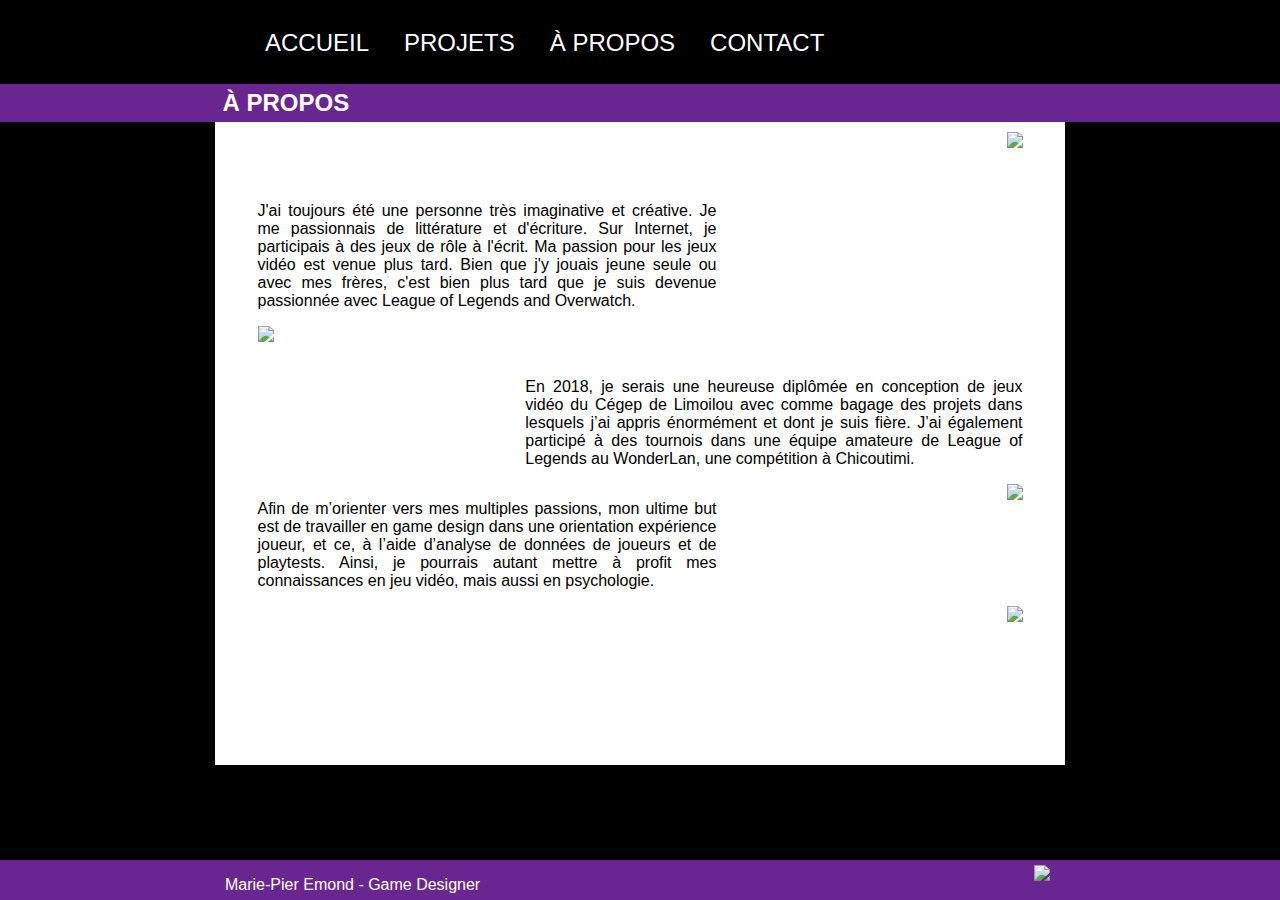
==== Apropos.html @ 5a936a89 "Mantra,video,ajustement,download" ====
<!DOCTYPE html PUBLIC "-//W3C//DTD XHTML 1.0 Transitional//EN" "http://www.w3.org/TR/xhtml1/DTD/xhtml1-transitional.dtd">
<html xmlns="http://www.w3.org/1999/xhtml">
<head>
<meta http-equiv="Content-Type" content="text/html; charset=utf-8" />
<title>Marie-Pier Emond Portfolio</title>
<link href="css/accueil.css" rel="stylesheet" type="text/css" />
</head>
<!--****************************************************************************************
*																					    	*
								Corp de la page	  			
*																					    	*
/****************************************************************************************-->
<body>
<div id="en_tete">
<div id="menu">
              <ul>
        	<li> 
            	<a href="index.html" id="bt1">ACCUEIL</a>
            </li>
            <li> 
            	<a href="Projets.html" id="bt2">PROJETS</a>
            </li>
            <li> 
            	<a href="Apropos.html" id="bt3">À PROPOS</a>
            </li>
            <li> 
            	<a href="Contact.html" id="bt4">CONTACT</a>
            </li>
     	</ul>
            
        </div>
        </div>
        <div id="title_bar">
        <h2> À PROPOS</h2>
        </div>
        
	<div id="conteneur">
    
    	

     
        
      <div id="contenue"> 
          <div class="section">
                 <p class="textleftLarge">
             <br/><br/><br/>J'ai toujours été une personne très imaginative et créative. Je me passionnais de littérature et d'écriture. Sur Internet, je participais à des jeux de rôle à l'écrit. Ma passion pour les jeux vidéo est venue plus tard. Bien que j'y jouais jeune seule ou avec mes frères, c'est bien plus tard que je suis devenue passionnée avec League of Legends and Overwatch. 
       </p>
       <img src="images/Mawiephoto.jpg" class="imgDroite" />
       <p class="clear"></p>
                
               <img src="images/Lan.jpg" class="imgGauche" />  <p class="textrightLarge">
           
<br/><br/>En 2018, je serais une heureuse diplômée en conception de jeux vidéo du Cégep de Limoilou avec comme bagage des projets dans lesquels j’ai appris énormément et dont je suis fière.  J’ai également participé à des tournois dans une équipe amateure de League of Legends au WonderLan, une compétition à Chicoutimi. </p>
                <p class="clear"></p>
                 <p class="textleftLarge">
           Afin de m’orienter vers mes multiples passions, mon ultime but est de travailler en game design dans une orientation expérience joueur, et ce, à l’aide d’analyse de données de joueurs et de playtests. Ainsi, je pourrais autant mettre à profit mes connaissances en jeu vidéo, mais aussi en psychologie. 
                </p>
                <img src="images/PixelKit_playstation_icon.png" class="imgDroite" />
                 <p class="clear"> <a href="download/CV_MariePierEmond.pdf">
                
                <img class="imgDroite" src="images/downloadCV.png" /></a></p>
    	 </div>
      

      </div>      
    
        
	</div>
<div id="pied_de_page">
		    
        <div id="text_pdp">
                <p class="textleftLarge">
                        Marie-Pier Emond - Game Designer
                </p>
            	<a href="http://www.linkedin.com/in/marie-pier-emond" id="bt_linkedin"><img src="images/linkedin.png"/></a>
            </div>
        </div>
</body>
</html>
---- css/accueil.css ----
@charset "utf-8";
/* CSS Document */


body
{
margin:0px;
margin-top:-22px;
padding:0;
background-color:#000000;

}

.liste
{
	font-family:"Trebuchet MS", Arial, Helvetica, sans-serif;
}

#conteneur
{
max-width:850px;
min-width:850px;
margin:auto;
background-color:#ffffff;
}
.nomargin
{
	margin:0px;
}

#en_tete
{
width:100%;
height:100px;
background-color:#000;
background-repeat:no-repeat;
margin:auto;
}

.Kickass
{
	background-color:#3361FF;
	color:#FFFFFF;
}
.Chatan
{
	background-color:#B32427;
	color:#FFFFFF;
}
h1
{
    font-family:"Trebuchet MS", Arial, Helvetica, sans-serif;
	margin-bottom: 10px;
	padding:15px;
	padding-left:20px;
	margin:auto;
	color:#fff;
	margin-top:-10px;
	max-width:850px;
min-width:850px;
}

#bt_linkedin
{
float:right;
margin-top:5px;
margin-right:25px;
}

#bt_linkedin img
{
	margin-top:0px;
	width:25px;
}

#contenue
{
display:block;
margin:auto;
padding:10px;
margin-bottom:0px;
width:90%;
padding-bottom:100px;
}

#menu
{
	margin:auto;
	margin-top: 5px;
	list-style-type:none;
	max-width:850px;
min-width:850px;
	height:63px;
	background-repeat:repeat-x;
	display:block;
	padding:0px;
	padding-bottom:20px;
}

#menu li
{
	display:block;
	float:left;
	height:100%;
	margin-top:25px;
	padding-right:25px;
	padding-left:10px;
}

#menu li a
{
	font-size:1.5em;
	display:block;
	font-family:"Trebuchet MS", Arial, Helvetica, sans-serif;
	color:#fff;
	text-decoration:none;
	text-align:center;
	height:100%;
	padding-top:10px;
}

#menu li a#bt5:link, #menu li a#bt5:visited
{
	background-image:url(../images/bt_repeat.png);
	background-repeat:repeat-x;
	border-right:dotted 1px #999;
	color:#ccc;
}

#menu li a#bt6:link, #menu li a#bt6:visited
{
	background-image:url(../images/bt_repeat.png);
	background-repeat:repeat-x;
	color:#ccc;
}

#menu li a#bt1:hover, #menu li a#bt1:active
{
	color:#;
}

#menu li a#bt2:hover, #menu li a#bt2:active
{
	color:#FFF;
}

#menu li a#bt3:hover, #menu li a#bt3:active
{
	color:#FFF;
}

#menu li a#bt4:hover, #menu li a#bt4:active
{
	color:#FFF;
}

#menu li a#bt5:hover, #menu li a#b5:active
{
	color:#FFF;
}

#menu li a#bt6:hover, #menu li a#bt6:active
{
	color:#FFF;
}

#pied_de_page
{
background-color:#692691;
padding:10px;
display:block;
width:100%;
height:20px;
position:fixed;
bottom:0px;
left:0px;

}

#text_pdp
{
max-width:850px;
min-width:850px;
font-family:Arial, Helvetica, sans-serif;
font-size:16px;
color:#fff;
margin:auto;
margin-top:-10px;
}

#gauche
{
float:left;
width: 35%;
display:block;
}
#droite
{
float:right;
width: 35%;
display:block;
clear:right;
}

#title_bar
{
	width:100%;
background-color:#692691;
margin:auto;

}
	
h2
{
    font-family:"Trebuchet MS", Arial, Helvetica, sans-serif;
	margin-bottom: 10px;
	padding:5px;
	padding-left:20px;
	margin:auto;
	color:#fff;
	margin-top:-10px;
	max-width:850px;
min-width:850px;

	
}

.Mantra
{
	margin-left:-15px;
	margin-bottom:-25px;
}

.projetImg
{
	width:32%;
}

h3
{
    font-family:"Trebuchet MS", Arial, Helvetica, sans-serif;
	margin-bottom: 10px;
	width:106%;
	margin-left:-7%;
	background-color:#F39;
	padding:5px;
}


h4
{
    font-family:"Trebuchet MS", Arial, Helvetica, sans-serif;
	margin-bottom: 10px;
	text-decoration:underline;
	padding:5px;
}

#logoLittlePony
{
	width:200px;
	height:180px;
	float:left;
	font-family:Arial, Helvetica, sans-serif;
	text-align:justify;
}
	
.textright
{
	float:right;
	width:30%;
	font-family:Arial, Helvetica, sans-serif;
	text-align:justify;
}
.textrightmid
{
	float:right;
	width:45%;
	font-family:Arial, Helvetica, sans-serif;
	text-align:justify;
}
.textrightLarge
{
	float:right;
	width:65%;
    font-family:Arial, Helvetica, sans-serif;
	text-align:justify;
}

.textleftLarge
{
	float:left;
	width:60%;
    font-family:Arial, Helvetica, sans-serif;
	text-align:justify;
}

.textleft
{
	float:left;
	width:30%;
	margin-right:25px;
	font-family:Arial, Helvetica, sans-serif;
	text-align:justify;
}

.textleftmid
{
	float:left;
	width:45%;
	margin-right:25px;
	font-family:Arial, Helvetica, sans-serif;
	text-align:justify;
}
.imgGauche
	{
	float:left;
}

.imgDroite
	{
	float:right;
	text-align:right;
}
.section
{
	padding-bottom:25px;
	display:block;
	clear:both;
	height:auto;
}

.clear
{
	clear:both;
}
ul#gauche
{
clear:left;
}

.gauche
{
	float:left;
	width:49%;
	display:block;
	
}
.droite
{
	float:right;
	width:49%;
	display:block;
	
}
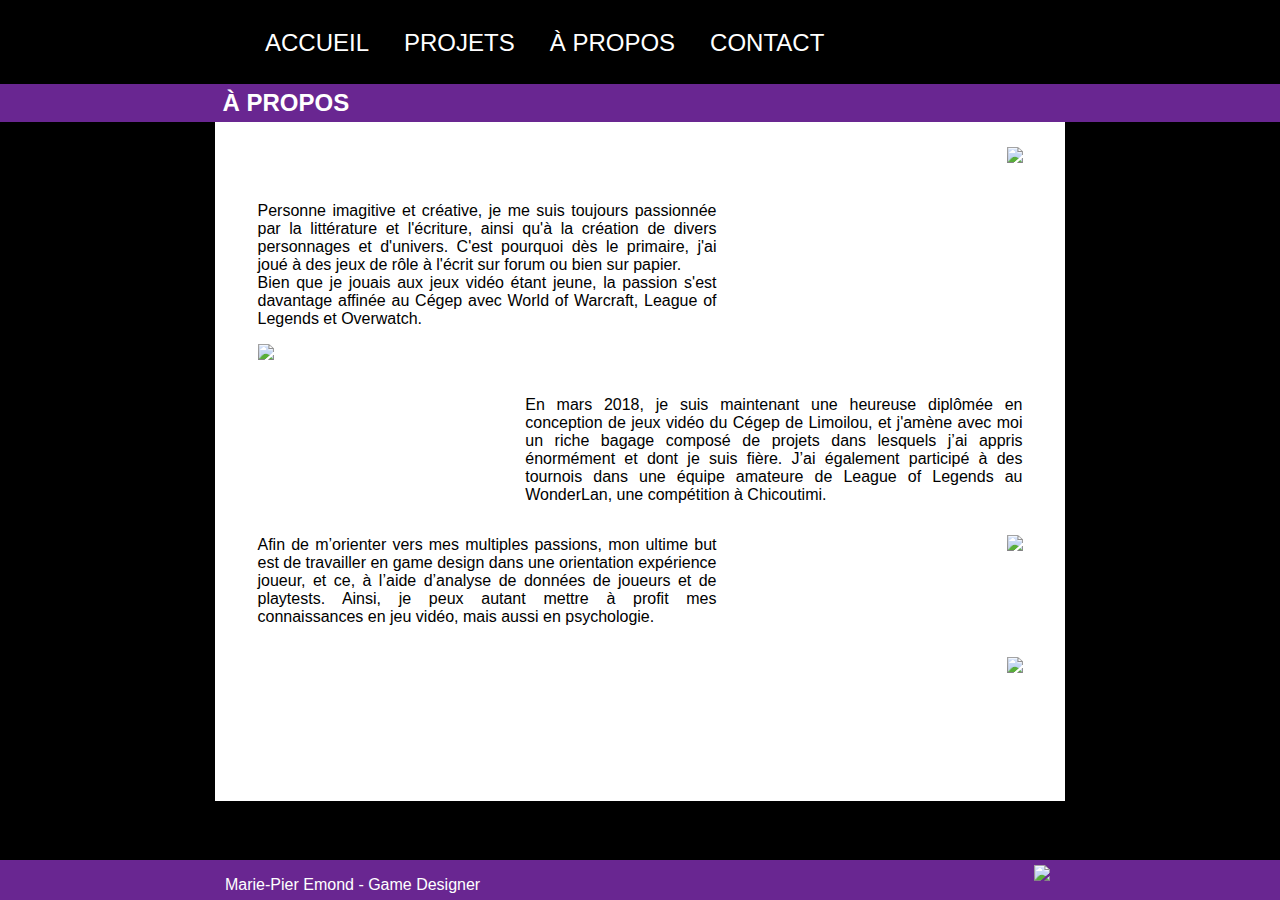
==== commit d3c3de74: "Chang. CV dans  PROPOS" ====
--- a/Apropos.html
+++ b/Apropos.html
@@ -43,20 +43,23 @@
       <div id="contenue"> 
           <div class="section">
                  <p class="textleftLarge">
-             <br/><br/><br/>J'ai toujours été une personne très imaginative et créative. Je me passionnais de littérature et d'écriture. Sur Internet, je participais à des jeux de rôle à l'écrit. Ma passion pour les jeux vidéo est venue plus tard. Bien que j'y jouais jeune seule ou avec mes frères, c'est bien plus tard que je suis devenue passionnée avec League of Legends and Overwatch. 
+             <br/><br/><br/>
+             	Personne imagitive et créative, je me suis toujours passionnée par la littérature et l'écriture, ainsi qu'à la création de divers personnages et d'univers. C'est pourquoi dès le primaire, j'ai joué à des jeux de rôle à l'écrit sur forum ou bien sur papier. <br />
+Bien que je jouais aux jeux vidéo étant jeune, la passion s'est davantage affinée au Cégep avec World of Warcraft, League of Legends et Overwatch. 
        </p>
        <img src="images/Mawiephoto.jpg" class="imgDroite" />
        <p class="clear"></p>
                 
                <img src="images/Lan.jpg" class="imgGauche" />  <p class="textrightLarge">
            
-<br/><br/>En 2018, je serais une heureuse diplômée en conception de jeux vidéo du Cégep de Limoilou avec comme bagage des projets dans lesquels j’ai appris énormément et dont je suis fière.  J’ai également participé à des tournois dans une équipe amateure de League of Legends au WonderLan, une compétition à Chicoutimi. </p>
+<br/><br/>
+En mars 2018, je suis maintenant une heureuse diplômée en conception de jeux vidéo du Cégep de Limoilou, et j'amène avec moi un riche bagage composé de projets dans lesquels j’ai appris énormément et dont je suis fière.  J’ai également participé à des tournois dans une équipe amateure de League of Legends au WonderLan, une compétition à Chicoutimi. </p>
                 <p class="clear"></p>
                  <p class="textleftLarge">
-           Afin de m’orienter vers mes multiples passions, mon ultime but est de travailler en game design dans une orientation expérience joueur, et ce, à l’aide d’analyse de données de joueurs et de playtests. Ainsi, je pourrais autant mettre à profit mes connaissances en jeu vidéo, mais aussi en psychologie. 
+           Afin de m’orienter vers mes multiples passions, mon ultime but est de travailler en game design dans une orientation expérience joueur, et ce, à l’aide d’analyse de données de joueurs et de playtests. Ainsi, je peux autant mettre à profit mes connaissances en jeu vidéo, mais aussi en psychologie. 
                 </p>
                 <img src="images/PixelKit_playstation_icon.png" class="imgDroite" />
-                 <p class="clear"> <a href="download/CV_MariePierEmond.pdf">
+                 <p class="clear"> <a href="download/MariePierEmond_CV.pdf">
                 
                 <img class="imgDroite" src="images/downloadCV.png" /></a></p>
     	 </div>
--- a/css/accueil.css
+++ b/css/accueil.css
@@ -50,6 +50,7 @@
 h1
 {
     font-family:"Trebuchet MS", Arial, Helvetica, sans-serif;
+	font-size:28px;
 	margin-bottom: 10px;
 	padding:15px;
 	padding-left:20px;
@@ -62,6 +63,14 @@
 
 #bt_linkedin
 {
+
+float:right;
+margin-top:5px;
+margin-right:25px;
+}
+#bt_linkedinblack
+{
+
 float:right;
 margin-top:5px;
 margin-right:25px;
@@ -271,6 +280,11 @@
 	font-family:Arial, Helvetica, sans-serif;
 	text-align:justify;
 }
+.textmid
+{
+	font-family:Arial, Helvetica, sans-serif;
+	text-align:justify;
+}
 .textrightmid
 {
 	float:right;
@@ -320,6 +334,7 @@
 	{
 	float:right;
 	text-align:right;
+	margin-top:15px;
 }
 .section
 {
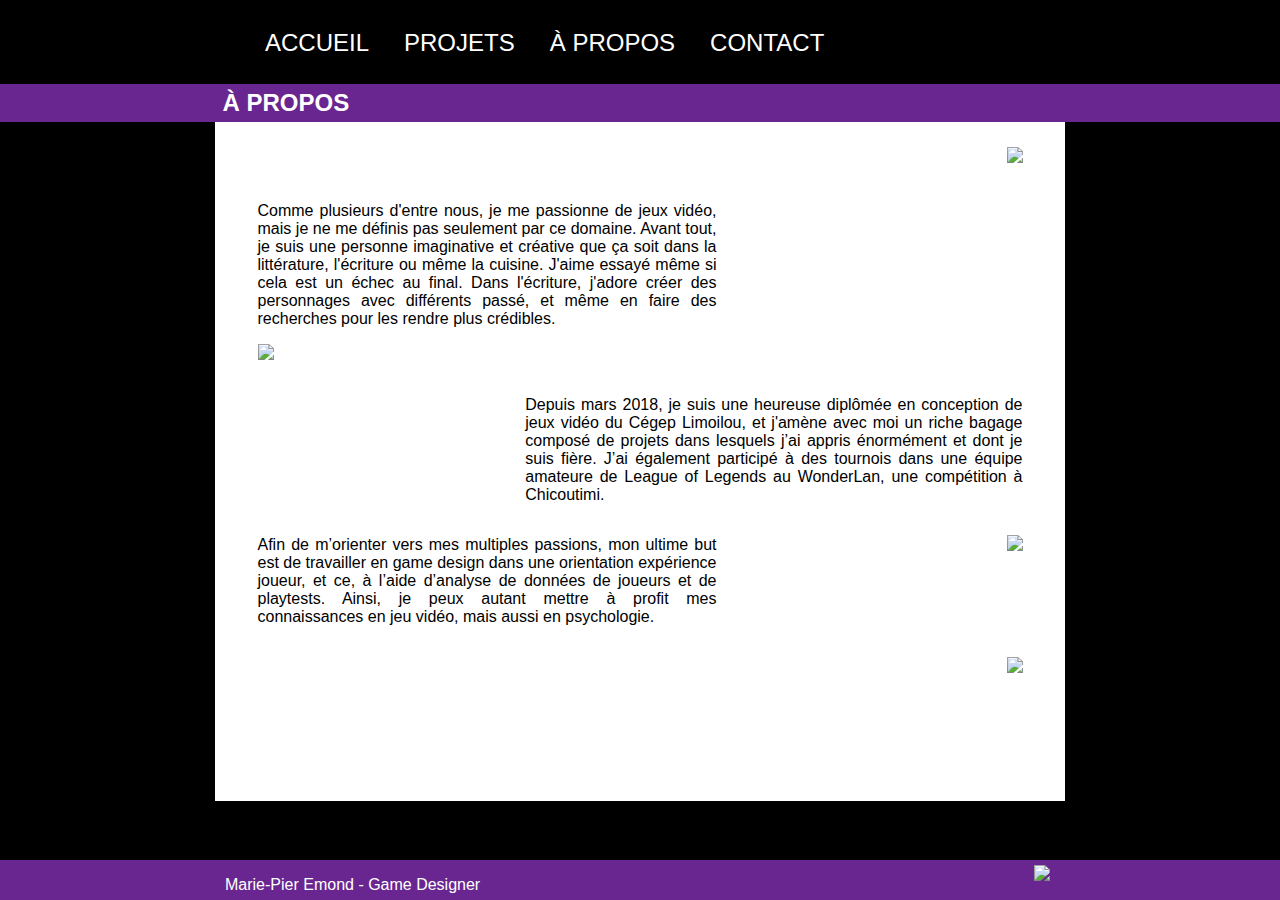
==== commit dfd43b59: "commit" ====
--- a/Apropos.html
+++ b/Apropos.html
@@ -44,8 +44,8 @@
           <div class="section">
                  <p class="textleftLarge">
              <br/><br/><br/>
-             	Personne imagitive et créative, je me suis toujours passionnée par la littérature et l'écriture, ainsi qu'à la création de divers personnages et d'univers. C'est pourquoi dès le primaire, j'ai joué à des jeux de rôle à l'écrit sur forum ou bien sur papier. <br />
-Bien que je jouais aux jeux vidéo étant jeune, la passion s'est davantage affinée au Cégep avec World of Warcraft, League of Legends et Overwatch. 
+             	Comme plusieurs d'entre nous, je me passionne de jeux vidéo, mais je ne me définis pas seulement par ce domaine. Avant tout, je suis une personne imaginative et créative que ça soit dans la littérature, l'écriture ou même la cuisine. J'aime essayé même si cela est un échec au final. Dans l'écriture, j'adore créer des personnages avec différents passé, et même en faire des recherches pour les rendre plus crédibles. 
+
        </p>
        <img src="images/Mawiephoto.jpg" class="imgDroite" />
        <p class="clear"></p>
@@ -53,13 +53,13 @@
                <img src="images/Lan.jpg" class="imgGauche" />  <p class="textrightLarge">
            
 <br/><br/>
-En mars 2018, je suis maintenant une heureuse diplômée en conception de jeux vidéo du Cégep de Limoilou, et j'amène avec moi un riche bagage composé de projets dans lesquels j’ai appris énormément et dont je suis fière.  J’ai également participé à des tournois dans une équipe amateure de League of Legends au WonderLan, une compétition à Chicoutimi. </p>
+Depuis mars 2018, je suis une heureuse diplômée en conception de jeux vidéo du Cégep Limoilou, et j'amène avec moi un riche bagage composé de projets dans lesquels j’ai appris énormément et dont je suis fière.  J’ai également participé à des tournois dans une équipe amateure de League of Legends au WonderLan, une compétition à Chicoutimi. </p>
                 <p class="clear"></p>
                  <p class="textleftLarge">
            Afin de m’orienter vers mes multiples passions, mon ultime but est de travailler en game design dans une orientation expérience joueur, et ce, à l’aide d’analyse de données de joueurs et de playtests. Ainsi, je peux autant mettre à profit mes connaissances en jeu vidéo, mais aussi en psychologie. 
                 </p>
                 <img src="images/PixelKit_playstation_icon.png" class="imgDroite" />
-                 <p class="clear"> <a href="download/MariePierEmond_CV.pdf">
+                 <p class="clear"> <a href="download/CVMarie-PierEmond.pdf">
                 
                 <img class="imgDroite" src="images/downloadCV.png" /></a></p>
     	 </div>
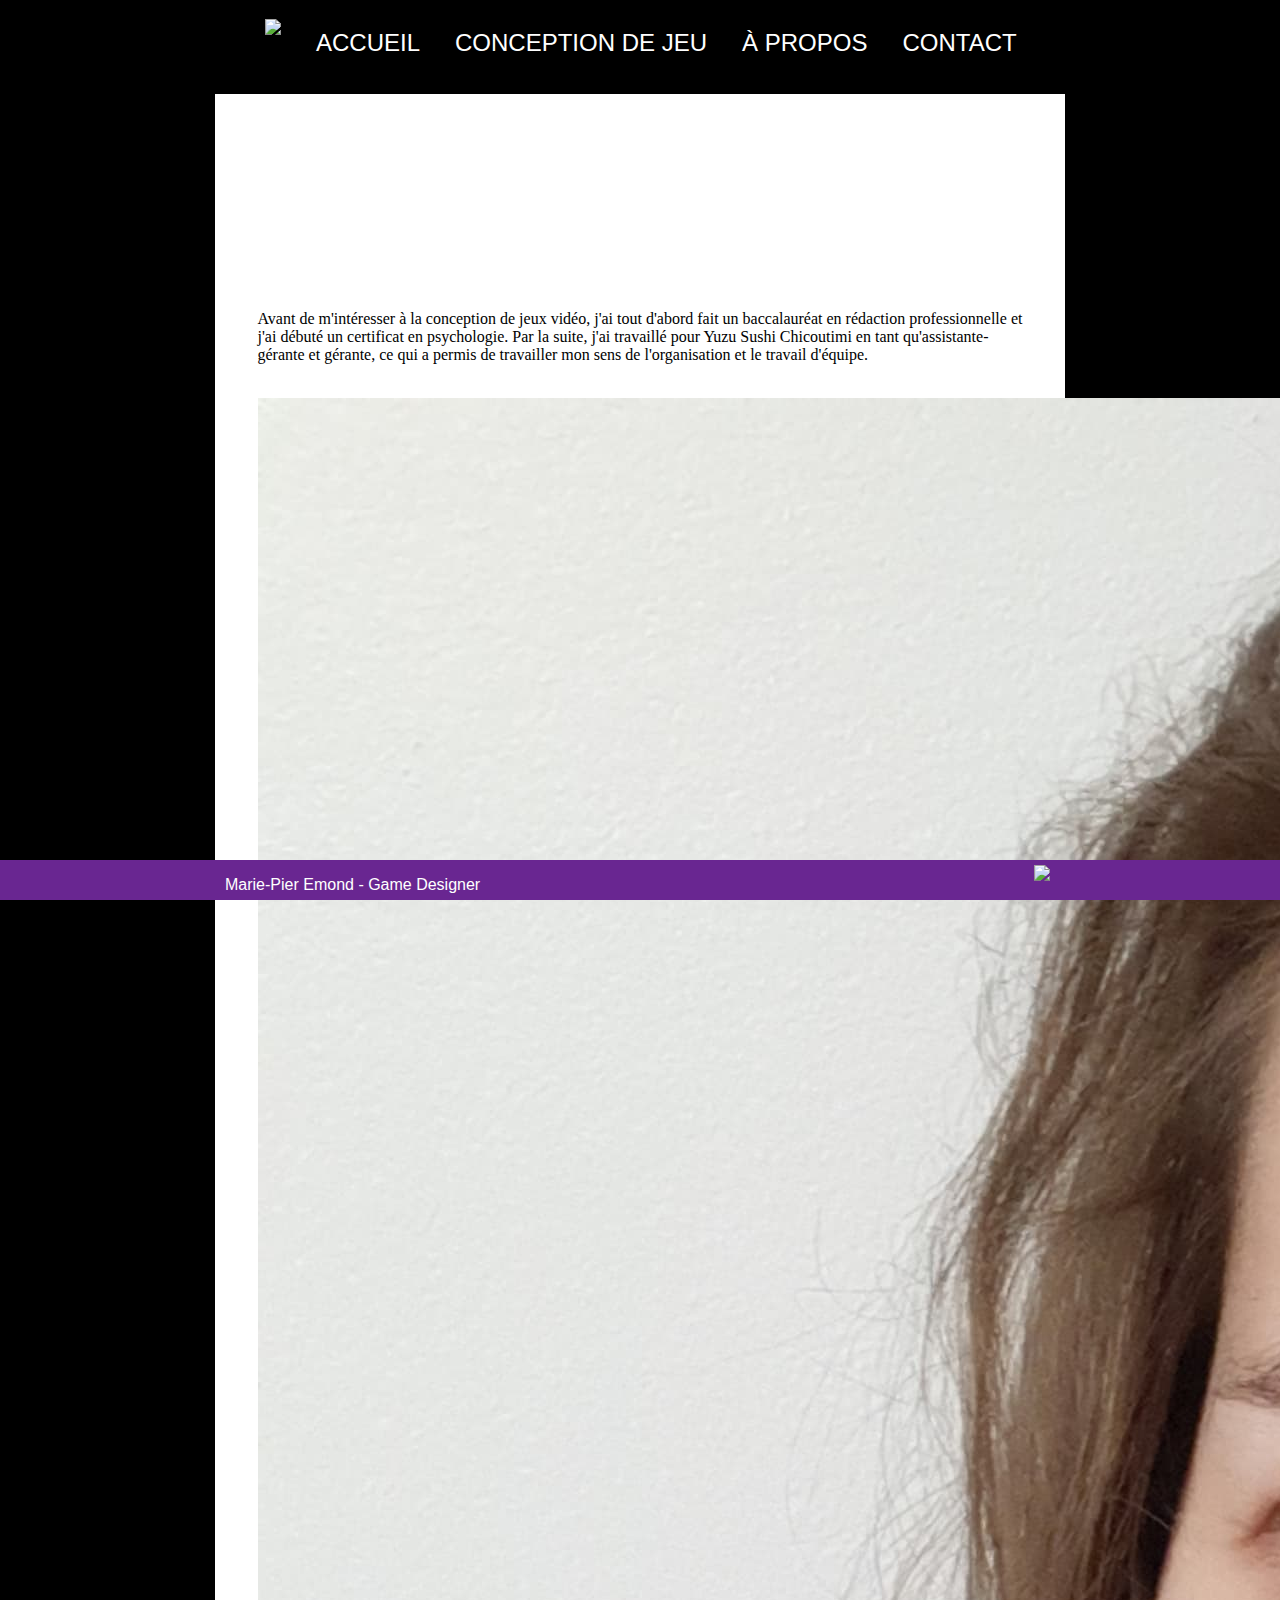
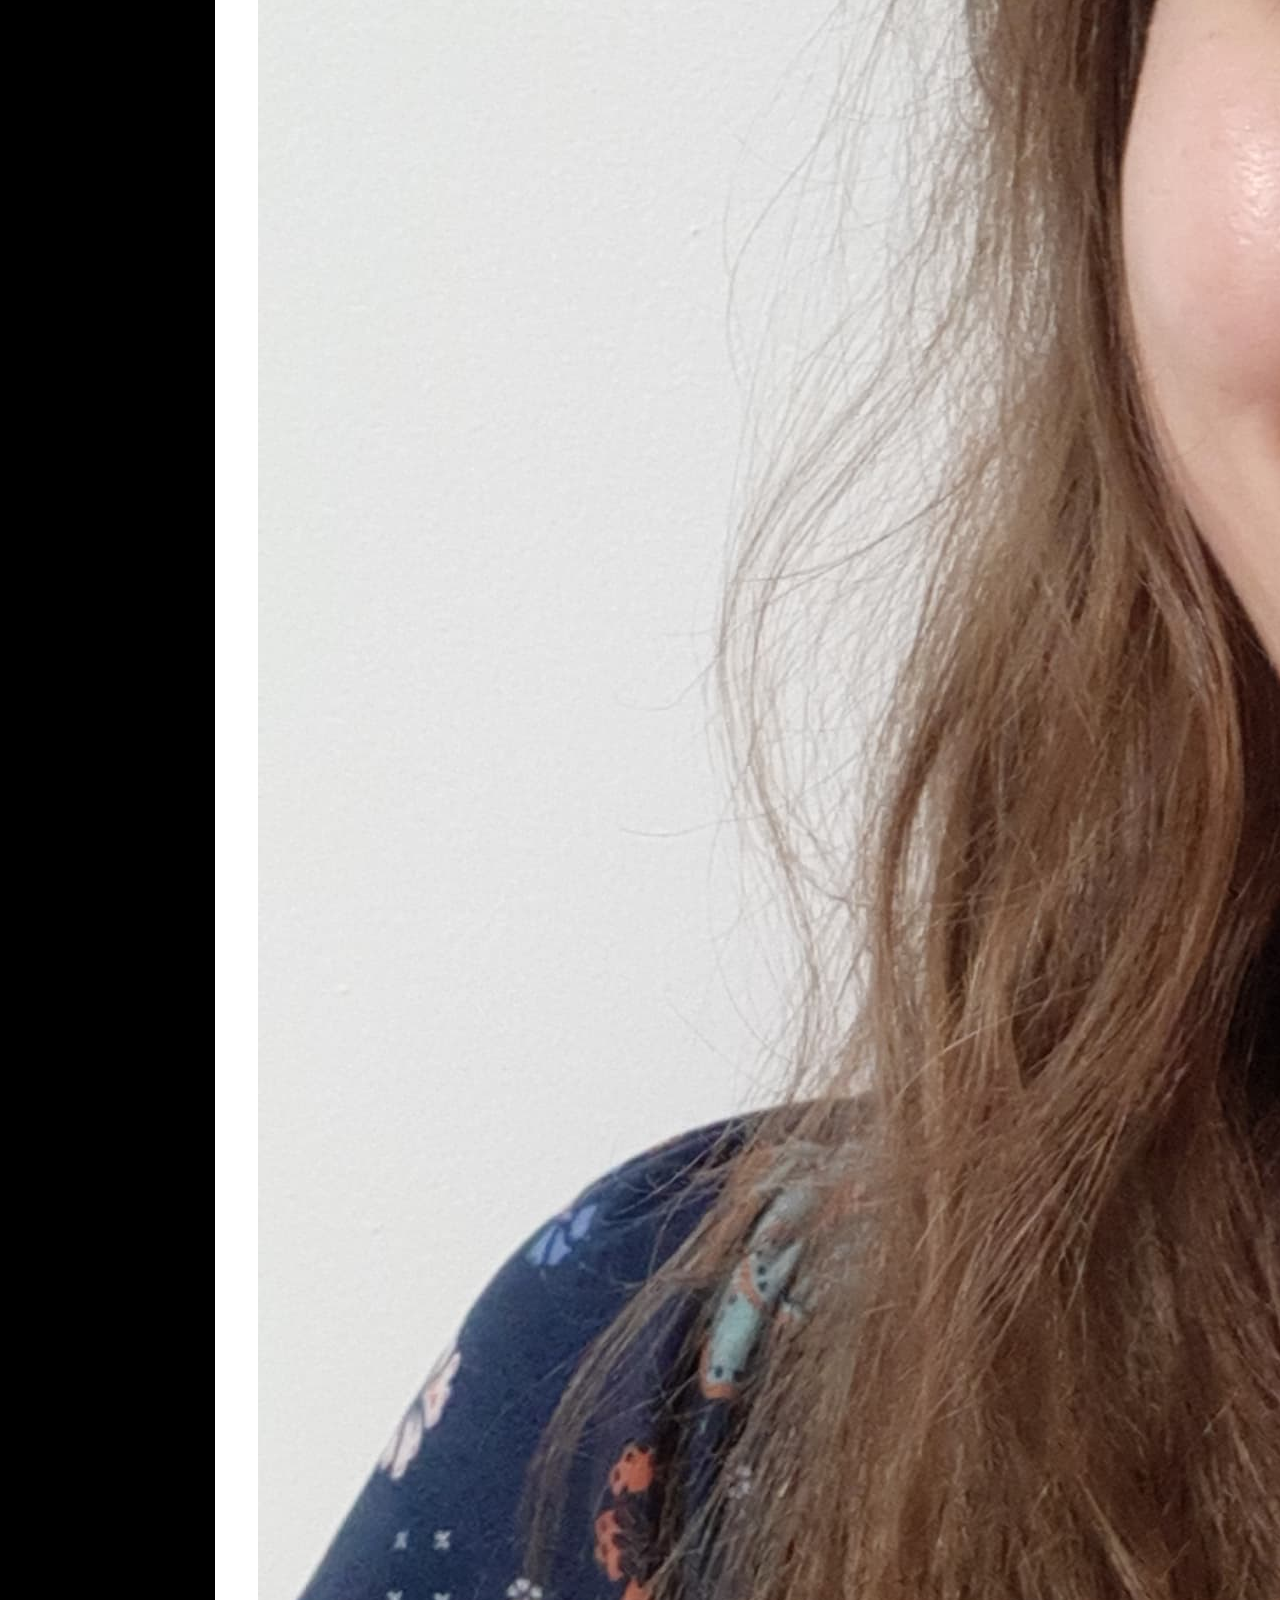
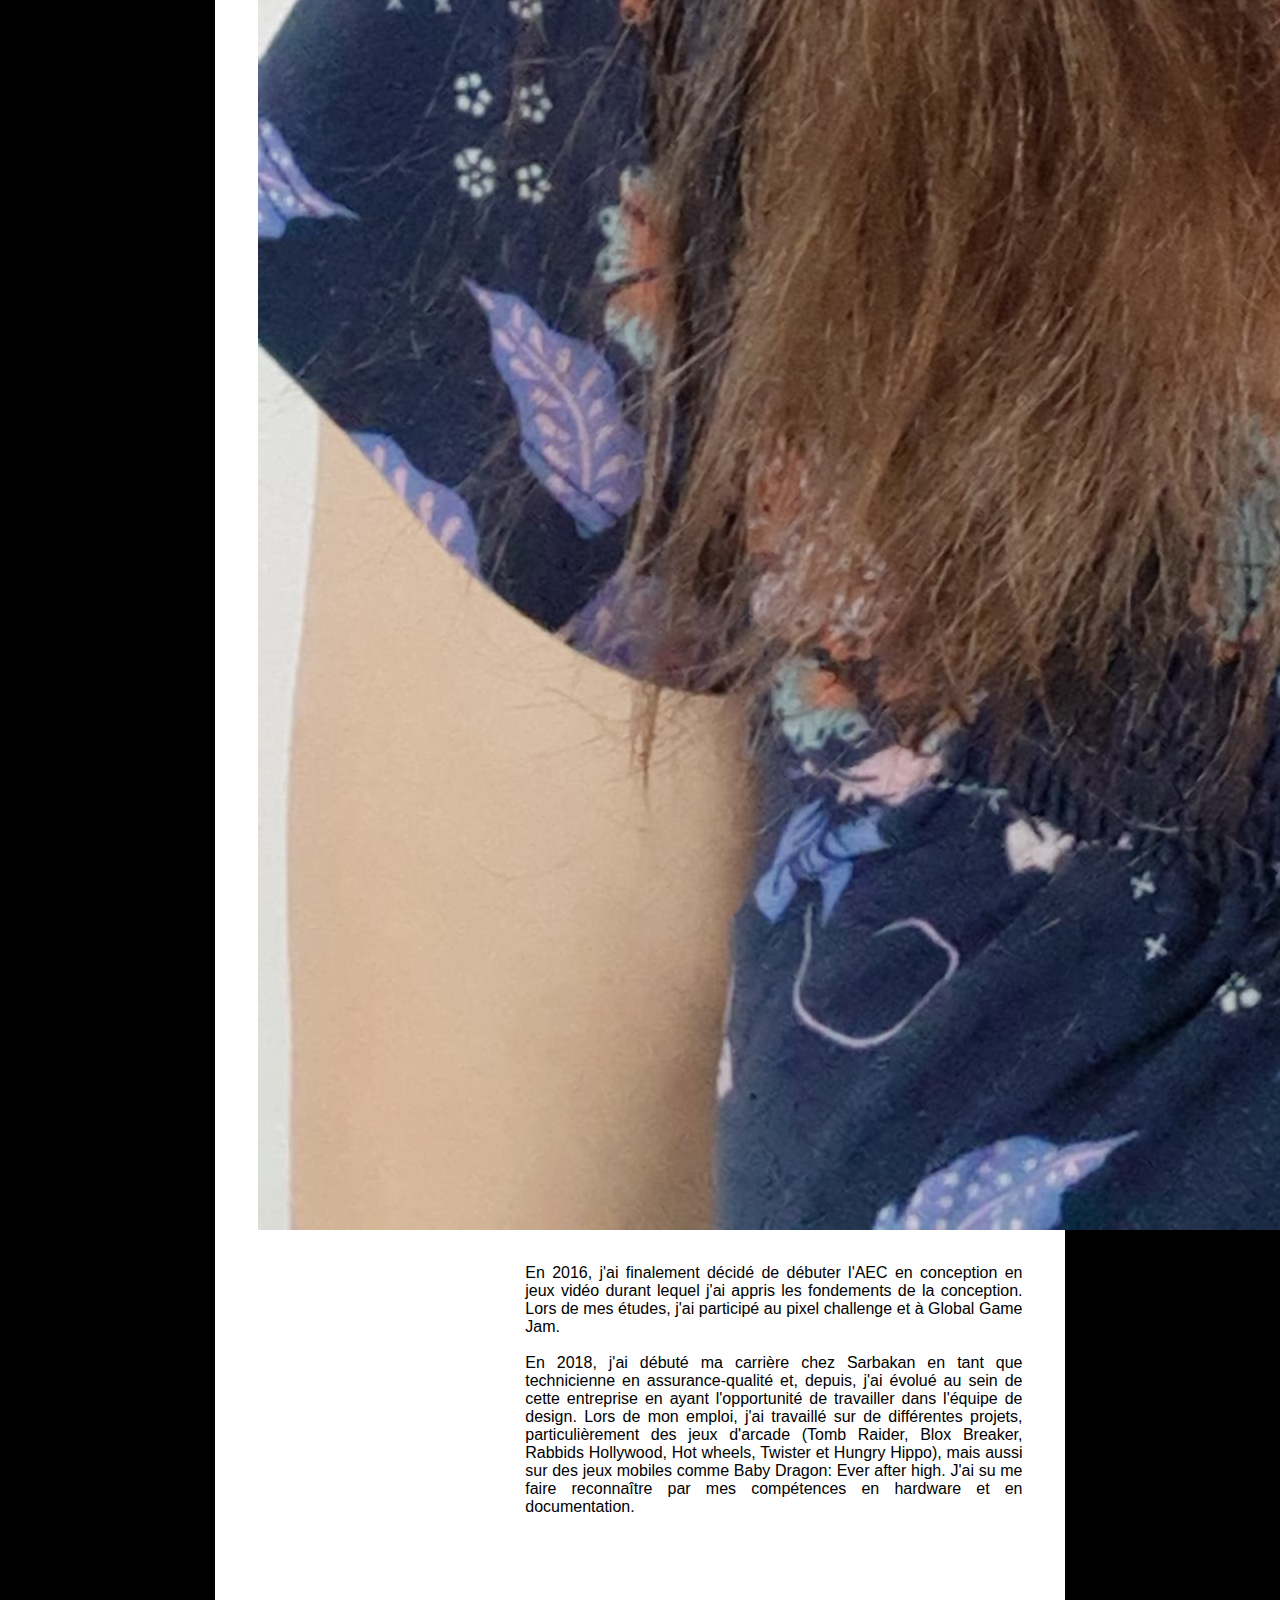
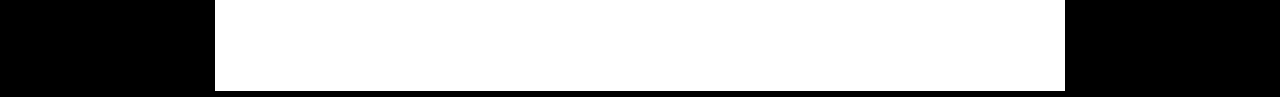
==== commit 911eebff: "Changement A propos" ====
--- a/Apropos.html
+++ b/Apropos.html
@@ -14,13 +14,14 @@
 <div id="en_tete">
 <div id="menu">
               <ul>
+        	 <li> <img class="projetImge"  src="images/Logo name.png" /></li>
         	<li> 
             	<a href="index.html" id="bt1">ACCUEIL</a>
             </li>
             <li> 
-            	<a href="Projets.html" id="bt2">PROJETS</a>
+            	<a href="Projets.html" id="bt2">CONCEPTION DE JEU</a>
             </li>
-            <li> 
+             <li> 
             	<a href="Apropos.html" id="bt3">À PROPOS</a>
             </li>
             <li> 
@@ -30,38 +31,38 @@
             
         </div>
         </div>
-        <div id="title_bar">
-        <h2> À PROPOS</h2>
-        </div>
+       
         
 	<div id="conteneur">
-    
+    <br/><br/><br/>   <br/><br/><br/>   <br/><br/><br/>
+             	<h2>Bonjour!
+</h2>
     	
 
      
         
       <div id="contenue"> 
           <div class="section">
-                 <p class="textleftLarge">
-             <br/><br/><br/>
-             	Comme plusieurs d'entre nous, je me passionne de jeux vidéo, mais je ne me définis pas seulement par ce domaine. Avant tout, je suis une personne imaginative et créative que ça soit dans la littérature, l'écriture ou même la cuisine. J'aime essayé même si cela est un échec au final. Dans l'écriture, j'adore créer des personnages avec différents passé, et même en faire des recherches pour les rendre plus crédibles. 
+            <p class="textmid">
+            
+             	
+                <p class="textjustified">
+                Avant de m'intéresser à la conception de jeux vidéo, j'ai tout d'abord fait un baccalauréat en rédaction professionnelle et j'ai débuté un certificat en psychologie. Par la suite, j'ai travaillé pour Yuzu Sushi Chicoutimi en tant qu'assistante-gérante et gérante, ce qui a permis de travailler mon sens de l'organisation et le travail d'équipe.
 
        </p>
-       <img src="images/Mawiephoto.jpg" class="imgDroite" />
+       
        <p class="clear"></p>
-                
-               <img src="images/Lan.jpg" class="imgGauche" />  <p class="textrightLarge">
+                 <div class="section, gauche">
+          <br /><img class="imgGauche" src="images/MPPictureNew.jpg" />
+   		
+    	 </div>
+              <p class="textrightLarge">
            
-<br/><br/>
-Depuis mars 2018, je suis une heureuse diplômée en conception de jeux vidéo du Cégep Limoilou, et j'amène avec moi un riche bagage composé de projets dans lesquels j’ai appris énormément et dont je suis fière.  J’ai également participé à des tournois dans une équipe amateure de League of Legends au WonderLan, une compétition à Chicoutimi. </p>
+<br/>En 2016, j'ai finalement décidé de débuter l'AEC en conception en jeux vidéo durant lequel j'ai appris les fondements de la conception. Lors de mes études, j'ai participé au pixel challenge et à Global Game Jam.<br /> <br />
+ En 2018, j'ai débuté ma carrière chez Sarbakan en tant que technicienne en assurance-qualité et, depuis, j'ai évolué au sein de cette entreprise en ayant l'opportunité de travailler dans l'équipe de design. Lors de mon emploi, j'ai travaillé sur de différentes projets, particulièrement des jeux d'arcade (Tomb Raider, Blox Breaker, Rabbids Hollywood, Hot wheels, Twister et Hungry Hippo), mais aussi sur des jeux mobiles comme Baby Dragon: Ever after high. J'ai su me faire reconnaître par mes compétences en hardware et en documentation. </p>
                 <p class="clear"></p>
-                 <p class="textleftLarge">
-           Afin de m’orienter vers mes multiples passions, mon ultime but est de travailler en game design dans une orientation expérience joueur, et ce, à l’aide d’analyse de données de joueurs et de playtests. Ainsi, je peux autant mettre à profit mes connaissances en jeu vidéo, mais aussi en psychologie. 
-                </p>
-                <img src="images/PixelKit_playstation_icon.png" class="imgDroite" />
-                 <p class="clear"> <a href="download/CVMarie-PierEmond.pdf">
-                
-                <img class="imgDroite" src="images/downloadCV.png" /></a></p>
+            
+                 <p class="clear"> </p>
     	 </div>
       
 
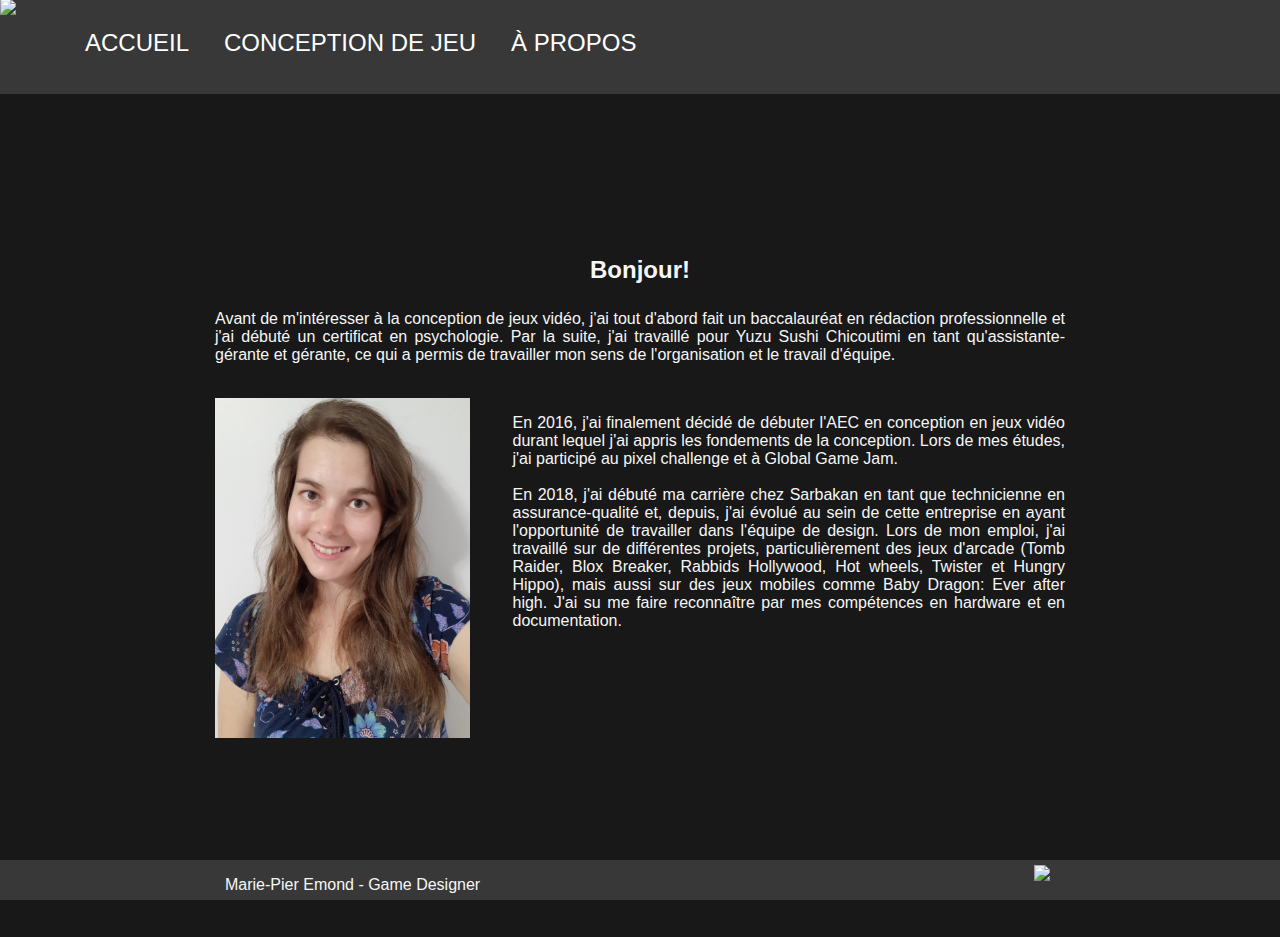
==== commit 893622fd: "Ajout de page et ajustement" ====
--- a/Apropos.html
+++ b/Apropos.html
@@ -23,9 +23,6 @@
             </li>
              <li> 
             	<a href="Apropos.html" id="bt3">À PROPOS</a>
-            </li>
-            <li> 
-            	<a href="Contact.html" id="bt4">CONTACT</a>
             </li>
      	</ul>
             
--- a/css/accueil.css
+++ b/css/accueil.css
@@ -1,27 +1,23 @@
-@charset "utf-8";
-/* CSS Document */
-
-
 body
 {
-margin:0px;
-margin-top:-22px;
-padding:0;
-background-color:#000000;
-
+	margin:0px;
+	margin-top:-22px;
+	padding:0;
+	background-color:#181818;
 }
 
 .liste
 {
 	font-family:"Trebuchet MS", Arial, Helvetica, sans-serif;
+	color:#f6f6f6	;
 }
 
 #conteneur
 {
-max-width:850px;
-min-width:850px;
-margin:auto;
-background-color:#ffffff;
+	max-width:850px;
+	min-width:850px;
+	margin: 40px auto;
+	background-color:#181818;
 }
 .nomargin
 {
@@ -30,21 +26,21 @@
 
 #en_tete
 {
-width:100%;
-height:100px;
-background-color:#000;
-background-repeat:no-repeat;
-margin:auto;
+	width:100%;
+	height:100px;
+	background-color:#383838;
+	background-repeat:no-repeat;
+	margin:auto;
 }
 
 .Kickass
 {
-	background-color:#3361FF;
+	background-color:#eae5e5;
 	color:#FFFFFF;
 }
 .Chatan
 {
-	background-color:#B32427;
+	background-color:#eae5e5;
 	color:#FFFFFF;
 }
 h1
@@ -55,12 +51,17 @@
 	padding:15px;
 	padding-left:20px;
 	margin:auto;
-	color:#fff;
+	color:#f6f6f6;
 	margin-top:-10px;
 	max-width:850px;
-min-width:850px;
-}
-
+	min-width:850px;
+}
+h5
+{
+    
+	color:#f6f6f6;
+	
+}
 #bt_linkedin
 {
 
@@ -84,25 +85,24 @@
 
 #contenue
 {
-display:block;
-margin:auto;
-padding:10px;
-margin-bottom:0px;
-width:90%;
-padding-bottom:100px;
+	display:block;
+	margin:auto;
+	margin-bottom:0px;
+	width:100%;
+	padding-bottom:100px;
 }
 
 #menu
 {
-	margin:auto;
-	margin-top: 5px;
+	margin:-100;
+	margin-top: -15px;
 	list-style-type:none;
-	max-width:850px;
-min-width:850px;
-	height:63px;
+	max-width:1500px;
+	min-width:850px;
+	height:200px;
 	background-repeat:repeat-x;
 	display:block;
-	padding:0px;
+	padding:-50px;
 	padding-bottom:20px;
 }
 
@@ -175,61 +175,86 @@
 
 #pied_de_page
 {
-background-color:#692691;
-padding:10px;
-display:block;
-width:100%;
-height:20px;
-position:fixed;
-bottom:0px;
-left:0px;
-
+	background-color:#383838;
+	padding:10px;
+	display:block;
+	width:100%;
+	height:20px;
+	position:fixed;
+	bottom:0px;
+	left:0px;
 }
 
 #text_pdp
 {
-max-width:850px;
-min-width:850px;
-font-family:Arial, Helvetica, sans-serif;
-font-size:16px;
-color:#fff;
-margin:auto;
-margin-top:-10px;
+	max-width:850px;
+	min-width:850px;
+	font-family:Arial, Helvetica, sans-serif;
+	font-size:16px;
+	color:#fff;
+	margin:auto;
+	margin-top:-10px;
 }
 
 #gauche
 {
-float:left;
-width: 35%;
-display:block;
+	float:left;
+	width: 50%;
+	display:block;
 }
 #droite
 {
-float:right;
-width: 35%;
-display:block;
-clear:right;
+	float:right;
+	width: 35%;
+	display:block;
+	clear:right;
+}
+#mid
+{
+	float:center;
+	width: 35%;
+	display:block;
+
+}
+#gauchep, #droitep, #midp
+{
+	position: absolute;
+	width: 25%;
+	height: 100%;
+	top: 620px;
+	left: 107px;
+}
+
+#gauchep
+{
+	left: 623px;
+}
+#droitep
+{
+	right: 624px;
+}
+#midp
+{
+margin-left:25%;
 }
 
 #title_bar
 {
 	width:100%;
-background-color:#692691;
-margin:auto;
+	background-color:#49474a;
+	margin:auto;
 
 }
 	
 h2
 {
-    font-family:"Trebuchet MS", Arial, Helvetica, sans-serif;
-	margin-bottom: 10px;
-	padding:5px;
-	padding-left:20px;
-	margin:auto;
-	color:#fff;
-	margin-top:-10px;
-	max-width:850px;
-min-width:850px;
+    	font-family:"Trebuchet MS", Arial, Helvetica, sans-serif;
+	margin-bottom: px;
+	margin:auto;
+	color:#f6f6f6;
+	margin-top:-40px;
+	min-width:850px;
+	text-align:center;
 
 	
 }
@@ -240,28 +265,30 @@
 	margin-bottom:-25px;
 }
 
-.projetImg
-{
-	width:32%;
-}
-
+.projetImge
+{
+	width:95%;
+	margin-left:-50px;
+	margin-top:-20px
+}
 h3
 {
-    font-family:"Trebuchet MS", Arial, Helvetica, sans-serif;
+    	font-family:"Trebuchet MS", Arial, Helvetica, sans-serif;
 	margin-bottom: 10px;
 	width:106%;
-	margin-left:-7%;
-	background-color:#F39;
+	margin-left:-0%;
+	background-color:#f6f6f6;
 	padding:5px;
 }
 
 
 h4
 {
-    font-family:"Trebuchet MS", Arial, Helvetica, sans-serif;
+   	 font-family:"Trebuchet MS", Arial, Helvetica, sans-serif;
 	margin-bottom: 10px;
 	text-decoration:underline;
 	padding:5px;
+	color:#f6f6f6;
 }
 
 #logoLittlePony
@@ -276,14 +303,22 @@
 .textright
 {
 	float:right;
-	width:30%;
-	font-family:Arial, Helvetica, sans-serif;
-	text-align:justify;
+	width:35%;
+	font-family:Arial, Helvetica, sans-serif;
+	text-align:justify;
+	color:#f6f6f6;
 }
 .textmid
 {
 	font-family:Arial, Helvetica, sans-serif;
-	text-align:justify;
+	text-align:center;
+	color:#f6f6f6;
+}
+.textjustified
+{
+	font-family:Arial, Helvetica, sans-serif;
+	text-align:justify;
+	color:#f6f6f6;
 }
 .textrightmid
 {
@@ -291,6 +326,7 @@
 	width:45%;
 	font-family:Arial, Helvetica, sans-serif;
 	text-align:justify;
+	color:#f6f6f6;
 }
 .textrightLarge
 {
@@ -298,14 +334,25 @@
 	width:65%;
     font-family:Arial, Helvetica, sans-serif;
 	text-align:justify;
+	color:#f6f6f6;
 }
 
 .textleftLarge
 {
 	float:left;
+	width:65%;
+    	font-family:Arial, Helvetica, sans-serif;
+	text-align:justify;
+	color:#f6f6f6;
+}
+
+.textcentre
+{
+	float:center;
 	width:60%;
-    font-family:Arial, Helvetica, sans-serif;
-	text-align:justify;
+    	font-family:Arial, Helvetica, sans-serif;
+	text-align:center;
+	color:#f6f6f6;
 }
 
 .textleft
@@ -315,6 +362,7 @@
 	margin-right:25px;
 	font-family:Arial, Helvetica, sans-serif;
 	text-align:justify;
+	color:#f6f6f6;
 }
 
 .textleftmid
@@ -324,10 +372,31 @@
 	margin-right:25px;
 	font-family:Arial, Helvetica, sans-serif;
 	text-align:justify;
+	color:#f6f6f6;
+}
+.textmid
+{
+	width:95%;
+	margin-right:150px;
+	font-family:Arial, Helvetica, sans-serif;
+	text-align:center;
+	color:#f6f6f6;
 }
 .imgGauche
 	{
 	float:left;
+	width:100%;
+}
+
+.imgCenter
+	{
+	float:center;
+	width:100%;
+}
+
+.vidGauche
+	{
+	float:left;
 }
 
 .imgDroite
@@ -339,31 +408,77 @@
 .section
 {
 	padding-bottom:25px;
+	padding-top:10px;
 	display:block;
 	clear:both;
 	height:auto;
 }
 
+.section-img-projet
+{
+	margin:0 15% 0 2%;
+	padding:0 0 20px 0;
+	display:block;
+	float:left;
+	height:auto;
+	width:40%;
+}
+
+.section-img-projet-colonne-droite
+{
+	margin:0 2% 0 0;
+	padding:0 0 20px 0;
+	display:block;
+	float:left;
+	height:auto;
+	width:40%;
+}
+
+.section-img-projet h3, .section-img-projet-colonne-droite h3
+{
+	margin: 0 0 10px 0;
+	padding:0;
+	width:100%;
+	background:none;
+	color:#FFF;
+	text-align:center;
+}
+
+.projetImg
+{
+	width:150px;
+	margin:0px 0px 10px 10px;
+	border: 4px solid #FFF;
+}
+
+.ImgContenu
+{
+	width:150px;
+	margin:0px 0px 10px 10px;
+	border: 4px solid #FFF;
+}
+
+
 .clear
 {
 	clear:both;
 }
 ul#gauche
 {
-clear:left;
+	clear:left;
 }
 
 .gauche
 {
 	float:left;
+	width:30%;
+	display:block;
+	
+}
+.droite
+{
+	float:right;
 	width:49%;
 	display:block;
 	
 }
-.droite
-{
-	float:right;
-	width:49%;
-	display:block;
-	
-}